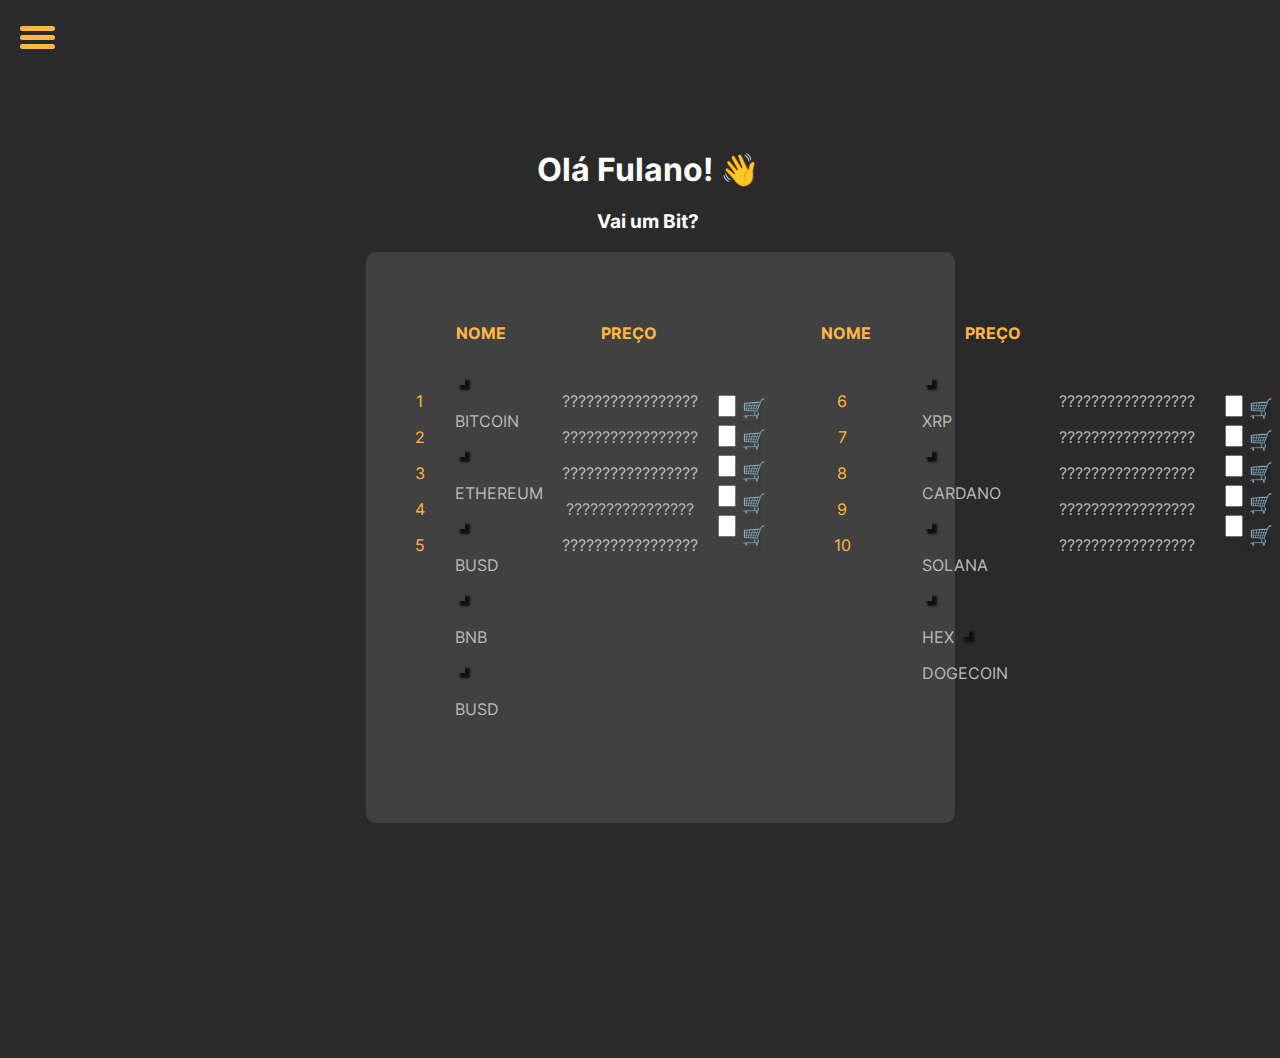
==== inicial/index.html @ 4ba0b489 "oka lindão" ====
<!DOCTYPE html>
<html lang="en">

<head>
    <meta charset="UTF-8">
    <meta http-equiv="X-UA-Compatible" content="IE=edge">
    <meta name="viewport" content="width=device-width, initial-scale=1.0">
    <title>Document</title>
    <link rel="stylesheet" href="style.css">
</head>

<body>
    <div id="menu-bar">
        <div id="menu" onclick="onClickMenu()">
            <div id="bar1" class="bar"></div>
            <div id="bar2" class="bar"></div>
            <div id="bar3" class="bar"></div>

        </div>
        <ul class="nav" id="nav">
            <li><a href="#">Início</a></li>
            <li><a href="#">Minha Carteira</a></li>
            <li><a href="#">Meu Perfil</a></li>
        </ul>

    </div>
    <div id="container" class="container">
        <h1 id="title" class="title"  class="img">Olá Fulano! 👋</h1>
        </h1>
        <h3 id="subtitle" class="subtitle">Vai um Bit?</h3>
        <div id="box" class="box">
            <div id="title-coins" class="title-coins">
                <div id="text1" class="text1">
                    <p> <strong>NOME</strong> </p>
                </div>
                <div id="text2" class="text2">
                    <p> <strong>PREÇO</strong> </p>
                </div>
                <div class="title-coins2">
                    <div id="txt1" class="txt1">
                        <p> <strong>NOME</strong> </p>
                    </div>
                    <div id="txt2" class="txt2">
                        <p> <strong>PREÇO</strong> </p>
                    </div>
                </div>
            </div>
            <div id="info" class="infos">
                <div id="indice" class="indice espacamentoTabela">
                    <p>1</p>
                    <p>2</p>
                    <p>3</p>
                    <p>4</p>
                    <p>5</p>
                </div>
                <div id="coin-name" class="coin-name espacamentoTabela">
                    <img src="" alt="" id="img1" class="svg-icon"> <p>BITCOIN</p>
                    <img src="" alt="" id="img2"class="svg-icon"> <p>ETHEREUM</p>
                    <img src="" alt="" id="img3"class="svg-icon"> <p>BUSD</p>
                    <img src="" alt="" id="img4"class="svg-icon"> <p>BNB</p>
                    <img src="" alt="" id="img5"class="svg-icon"> <p>BUSD</p>
                </div>
                <div id="precos" class="precos espacamentoTabela">
                    <p id="homePage_bitcoin_price">?????????????????</p>
                    <p id="homePage_ethereum_price">?????????????????</p>
                    <p id="homePage_tether_price">?????????????????</p>
                    <p id="homePage_usdcoin_price">????????????????</p>
                    <p id="homePage_bnb_price">?????????????????</p>
                </div>


                <div  class="espacamentoTabela6">
                    <input type="text" class="input-modal" id="modal-quantity-bit">
                    <input type="text" class="input-modal" id="modal-quantity-">
                    <input type="text"  class="input-modal" id="modal-quantity-">
                    <input type="text"  class="input-modal" id="modal-quantity-">
                    <input type="text"  class="input-modal" id="modal-quantity-">
                </div>


                <div  class="espacamentoTabela5">
                    <a href=""><button class="modal-button-quantity"">🛒</button></a>
                    <a href=""><button class="modal-button-quantity"">🛒</button></a>
                    <a href=""><button class="modal-button-quantity"">🛒</button></a>
                    <a href=""><button class="modal-button-quantity"">🛒</button></a>
                    <a href=""><button class="modal-button-quantity"">🛒</button></a>
                </div>

                


                <div class="text1">
                    <div id="indice2" class="indice2 espacamentoTabela3">
                        <p>6</p>
                        <p>7</p>
                        <p>8</p>
                        <p>9</p>
                        <p>10</p>
                    </div>
                    <div id="coin-name2" class="coin-name2 espacamentoTabela2">
                        <img src="" alt="" id="img6"class="svg-icon"></p>  <p>XRP</p>
                        <img src="" alt="" id="img7"class="svg-icon"></p>  <p>CARDANO</p>
                        <img src="" alt="" id="img8"class="svg-icon"></p> <p>SOLANA</p>
                        <img src="" alt="" id="img9"class="svg-icon"></p> <p>HEX 
                        <img src="" alt="" id="img10"class="svg-icon"></p> <p>DOGECOIN </p>
                    </div>
                    <div id="precos" class="precos2 espacamentoTabela2">
                        <p id="moeda6">?????????????????</p>
                        <p id="moeda7">?????????????????</p>
                        <p id="moeda8">?????????????????</p>
                        <p id="moeda9">?????????????????</p>
                        <p id="moeda10">?????????????????</p>
                    </div>


                    <div  class="espacamentoTabela6">
                        <input type="text" class="input-modal" id="modal-quantity-bit">
                        <input type="text" class="input-modal" id="modal-quantity-">
                        <input type="text"  class="input-modal" id="modal-quantity-">
                        <input type="text"  class="input-modal" id="modal-quantity-">
                        <input type="text"  class="input-modal" id="modal-quantity-">
                    </div>

                    <div  class="espacamentoTabela4">
                        <a href=""><button class="modal-button-quantity" ">🛒</button></a>
                        <a href=""><button class="modal-button-quantity" ">🛒</button></a>
                        <a href=""><button class="modal-button-quantity" ">🛒</button></a>
                        <a href=""><button class="modal-button-quantity" ">🛒</button></a>
                        <a href=""><button class="modal-button-quantity" ">🛒</button></a>
                    </div>
                    
                </div>
            </div>
        </div>
    </div>



<script src="../scripts/menu.js"></script>
    <script type="module">
        import { coinsInformation } from './bits.js'
        window.onload = ()=>{
            coinsInformation().then(response => response.json()).then(response => slapora(response))
        }
    function slapora (arr){
        document.querySelector('#homePage_bitcoin_price').innerHTML = arr[0].price
        document.querySelector('#homePage_ethereum_price').innerHTML = arr[1].price
        document.querySelector('#homePage_tether_price').innerHTML = arr[2].price
        document.querySelector('#homePage_usdcoin_price').innerHTML = arr[3].price
        document.querySelector('#homePage_bnb_price').innerHTML = arr[4].price
        document.querySelector('#moeda6').innerHTML = arr[6].price
        document.querySelector('#moeda7').innerHTML = arr[7].price
        document.querySelector('#moeda8').innerHTML = arr[8].price
        document.querySelector('#moeda9').innerHTML = arr[9].price
        document.querySelector('#moeda10').innerHTML = arr[10].price
        document.querySelector('img1').setAttribute(src, arr[0].iconUrl)
        document.querySelector('img2').setAttribute(src, arr[1].iconUrl)
        document.querySelector('img3').setAttribute(src, arr[2].iconUrl)
        document.querySelector('img4').setAttribute(src, arr[3].iconUrl)
        document.querySelector('img5').setAttribute(src, arr[4].iconUrl)
        document.querySelector('img6').setAttribute(src, arr[6].iconUrl)
        document.querySelector('img7').setAttribute(src, arr[7].iconUrl)
        document.querySelector('img8').setAttribute(src, arr[8].iconUrl)
        document.querySelector('img9').setAttribute(src, arr[9].iconUrl)
        document.querySelector('img10').setAttribute(src, arr[10].iconUrl)
    }
    </script>
</body>
</html>
---- inicial/style.css ----
@font-face {
    font-family: "inter";
    src: url(../../fonts/Inter-VariableFont_slnt\,wght.ttf);
} 

body{
    background-color: #2B2A2A;
    font-family: "Inter";
    }

*{
    font-family: 'Inter', sans-serif;
    
}
#menu{
    width: 35px;
    height: 30px;
    margin: 30px 0 20px 20px;
    cursor: pointer;        
}
.bar{
    height: 5px;
    width: 100%;
    background-color:  #FFB742;
    display: block;
    border-radius: 5px;
    transition: 0.3s ease;
}
#bar1{
    transform: translateY(-4px);
}
#bar3{
    transform: translateY(4px);
}
.nav li a
{
    color: #fff;
    text-decoration: none;
}
.nav li a:hover
{
    font-weight: bold;
}
.nav li
{
    list-style: none;
    padding: 16px 0;
}
.nav
{
    padding: 0;
    margin: 0 20px;
    transition: 0.3s ease;
    display: none;
}
.menu-bg, #menu-bar{
    top:0;
    left: 0;
    position: absolute;
}
.menu-bg{
    z-index: 10;
    width: 0;
    height: 0;
    margin: 30px 0 20px 20px;
    background: radial-gradient(circle,#FFB742, #FFB742);
    border-radius: 50%;
    transition: 0.3s ease;
}
#menu-bar{
    z-index:2;

}
.change-bg
{
    width: 550px;
    height: 540px;
    transform: translate(-60%,-30%);
}
.change .bar{
    background-color: white;
}
.change #bar1{
    transform: translateY(4px) rotateZ(-45deg);
}

.change #bar3{
    transform: translateY(-6px) rotate(45deg);
}
.change #bar2{
    opacity: 0;
}
.change{
    display: block;
}
    .container{
    width: 100vw;
    height: 100vh;
    }
    .box{
    position: relative;
    width: 40vw;
    background-color: rgb(65, 65, 65);
    border-radius: 10px;
    padding: 3%;
        left: 28vw;
    text-align: center;
    }

.espacamentoTabela{
    margin: 0 20px 50px 10px;
}
.espacamentoTabela2{
    margin: 0 30px 50px 1px;
}
.espacamentoTabela3{
    margin: 0 30px 20px 40px;
}

.espacamentoTabela4{
    margin:5% auto 12% auto
}


.espacamentoTabela5{
 margin-top: 20px;
}

.espacamentoTabela6{
    margin-top:20px;
}
.title{
    color: #fff;
    text-align: center;
    margin-top: 150px;
}

.subtitle{
    color: #fff;
    text-align: center;
}
.text1{
    display: flex;
    margin: 0 35px;
}
.text2{
    display: flex;
    margin: 0 60px;
}
.title-coins{
    margin: 16px;
    color: #FFB742; 
    display: flex;
}
.title-coins2{
    margin: 16px;
    color: #FFB742; 
    display: flex;
    margin: 0 10px;
}
.txt1{
    display: flex;
    margin: 0 94px ;
}
.txt2{
    display: flex;
    margin: 0 0px;
}
.moedas{
    color: #FFB742;  
}
.infos{
    display: flex;
    width: 0vw;
}
.indice{
    color: #FFB742;
}

.indice2{
    color: #FFB742;
}
.precos{
    color: rgb(185, 185, 185);
}
.coin-name{
    color: rgb(185, 185, 185);
    text-align: left;
    width: 6vw;
}
.coin-name2{
    color: rgb(185, 185, 185);
    text-align: left;
    width: 7vw;
    margin-left: 10%;
}
.precos2{
    color: rgb(185, 185, 185);
    margin-left: 5%;
}
.img{
    height: 4vh;
}

.modal-button-quantity{
    width: 1.8vw;
    margin-bottom: 25%;
    background-color: rgba(255, 255, 255, 0);
    border-style: none;
    font-size: larger;
    cursor: pointer;
    box-shadow: 2px 2px 3px #0000001c;
    color: #2B2A2A;
   
    
}

.modal-button-quantity:hover{
    background-color: #FFB742;
    transition: calc(.1s);
}

.button-test{
    width: 5vw;
    height: 20vh;
    background-color: #FFB742;
    border-style: none;
    cursor: pointer;
    box-shadow: 2px 2px 5px;
    
}


.input-modal{
    width: 0.8vw;
    margin-bottom: 45%;

}

.svg-icon{
    width: 10px;
    height: 10px;
    box-shadow: 5px 5px 2px #0f0f0f;
}
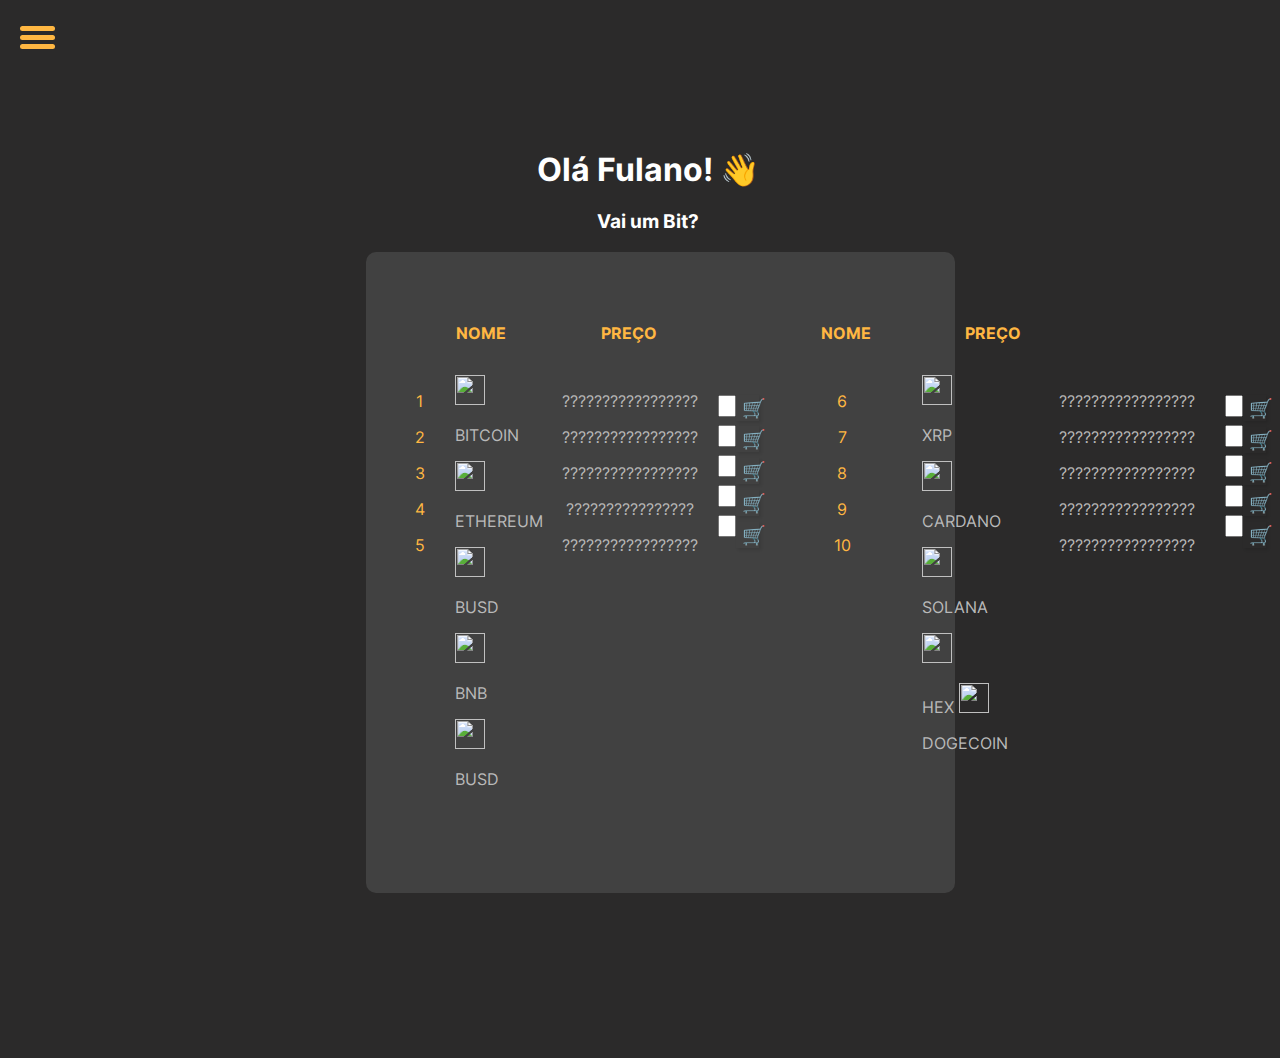
==== commit 2fa75845: "adicionando" ====
--- a/inicial/index.html
+++ b/inicial/index.html
@@ -153,16 +153,16 @@
         document.querySelector('#moeda8').innerHTML = arr[8].price
         document.querySelector('#moeda9').innerHTML = arr[9].price
         document.querySelector('#moeda10').innerHTML = arr[10].price
-        document.querySelector('img1').setAttribute(src, arr[0].iconUrl)
-        document.querySelector('img2').setAttribute(src, arr[1].iconUrl)
-        document.querySelector('img3').setAttribute(src, arr[2].iconUrl)
-        document.querySelector('img4').setAttribute(src, arr[3].iconUrl)
-        document.querySelector('img5').setAttribute(src, arr[4].iconUrl)
-        document.querySelector('img6').setAttribute(src, arr[6].iconUrl)
-        document.querySelector('img7').setAttribute(src, arr[7].iconUrl)
-        document.querySelector('img8').setAttribute(src, arr[8].iconUrl)
-        document.querySelector('img9').setAttribute(src, arr[9].iconUrl)
-        document.querySelector('img10').setAttribute(src, arr[10].iconUrl)
+        document.querySelector('#img1').setAttribute('src', arr[0].iconUrl)
+        document.querySelector('#img2').setAttribute('src', arr[1].iconUrl)
+        document.querySelector('#img3').setAttribute('src', arr[2].iconUrl)
+        document.querySelector('#img4').setAttribute('src', arr[3].iconUrl)
+        document.querySelector('#img5').setAttribute('src', arr[4].iconUrl)
+        document.querySelector('#img6').setAttribute('src', arr[6].iconUrl)
+        document.querySelector('#img7').setAttribute('src', arr[7].iconUrl)
+        document.querySelector('#img8').setAttribute('src', arr[8].iconUrl)
+        document.querySelector('#img9').setAttribute('src', arr[9].iconUrl)
+        document.querySelector('#img10').setAttribute('src', arr[10].iconUrl)
     }
     </script>
 </body>
--- a/inicial/style.css
+++ b/inicial/style.css
@@ -238,7 +238,7 @@
 }
 
 .svg-icon{
-    width: 10px;
-    height: 10px;
-    box-shadow: 5px 5px 2px #0f0f0f;
+    width: 30px;
+    height: 30px;
+
 }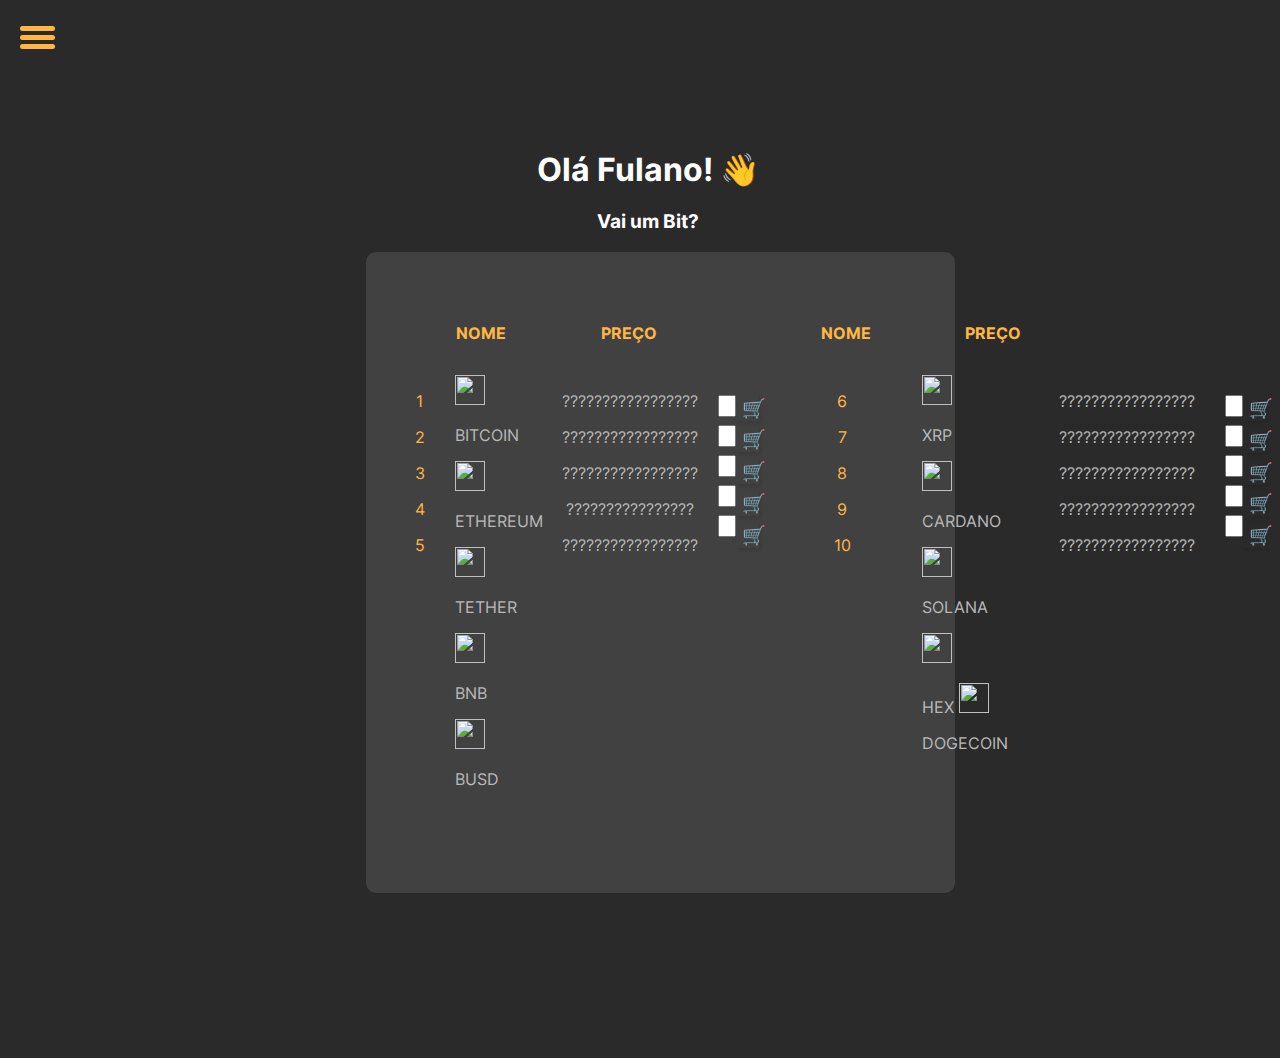
==== commit 95eb9b8b: "essecommitémtbom" ====
--- a/inicial/index.html
+++ b/inicial/index.html
@@ -56,7 +56,7 @@
                 <div id="coin-name" class="coin-name espacamentoTabela">
                     <img src="" alt="" id="img1" class="svg-icon"> <p>BITCOIN</p>
                     <img src="" alt="" id="img2"class="svg-icon"> <p>ETHEREUM</p>
-                    <img src="" alt="" id="img3"class="svg-icon"> <p>BUSD</p>
+                    <img src="" alt="" id="img3"class="svg-icon"> <p>TETHER</p>
                     <img src="" alt="" id="img4"class="svg-icon"> <p>BNB</p>
                     <img src="" alt="" id="img5"class="svg-icon"> <p>BUSD</p>
                 </div>
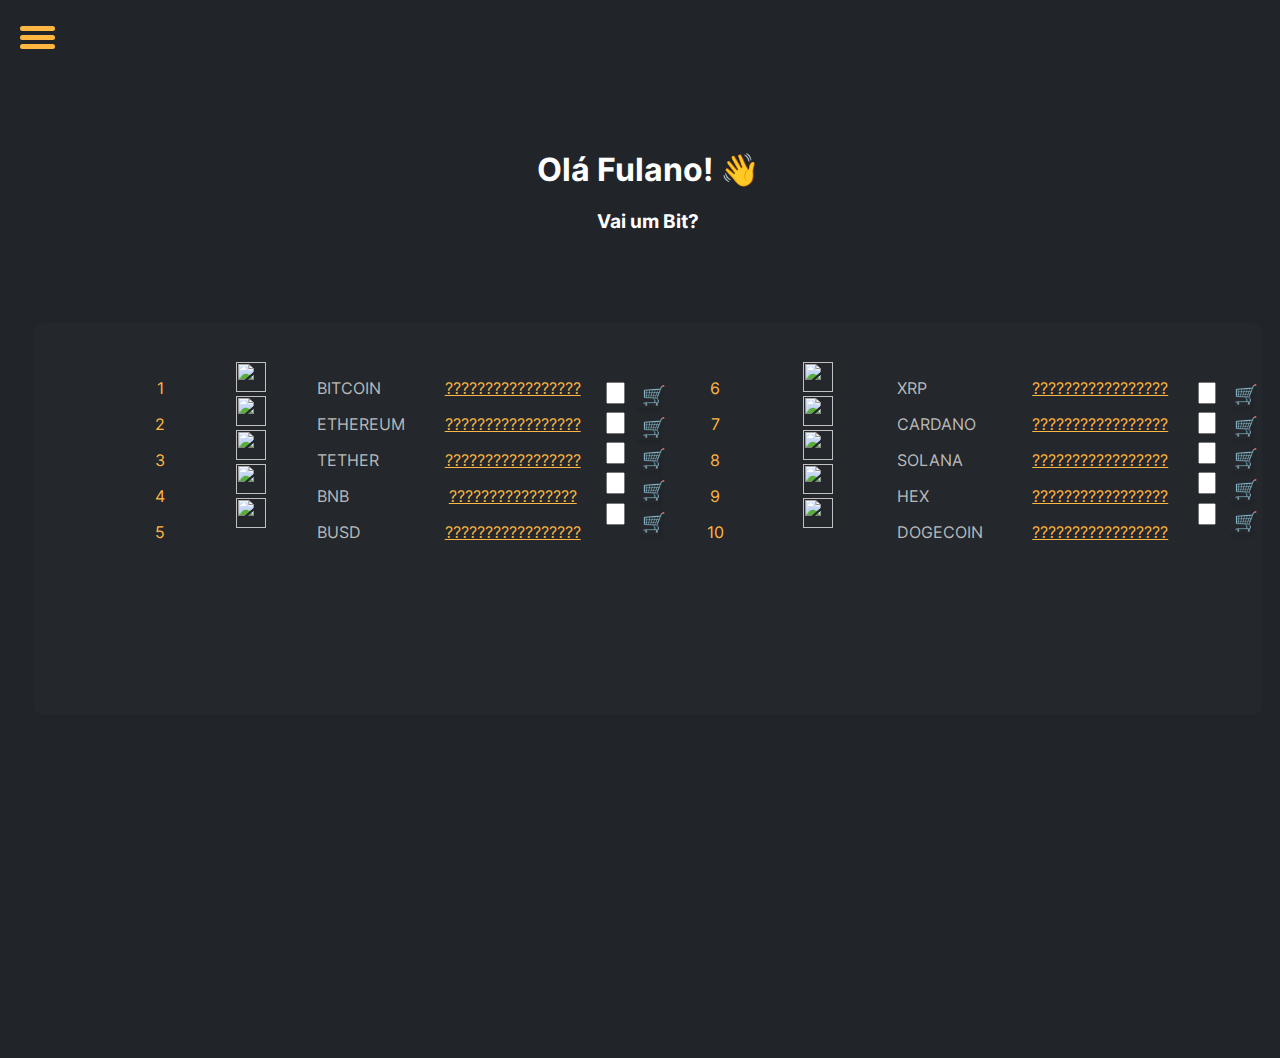
==== commit 2b339900: "ajeitando o css" ====
--- a/inicial/index.html
+++ b/inicial/index.html
@@ -29,110 +29,105 @@
         </h1>
         <h3 id="subtitle" class="subtitle">Vai um Bit?</h3>
         <div id="box" class="box">
-            <div id="title-coins" class="title-coins">
-                <div id="text1" class="text1">
-                    <p> <strong>NOME</strong> </p>
+
+
+
+                    <div id="info" class="infos">
+                        <div id="indice" class="indice espacamentoTabela">
+                            <p>1</p>
+                            <p>2</p>
+                            <p>3</p>
+                            <p>4</p>
+                            <p>5</p>
+                        </div>
+                        <div id="info" class="infos">
+                            <div id="indice" class="indice espacamentoTabela">
+                                <img src="" alt="" id="img1" class="svg-icon">
+                                <img src="" alt="" id="img2"class="svg-icon">
+                                <img src="" alt="" id="img3"class="svg-icon">
+                                <img src="" alt="" id="img4"class="svg-icon">
+                                <img src="" alt="" id="img5"class="svg-icon">
+                            </div>
+                        <div id="coin-name" class="coin-name espacamentoTabela">
+                            <p>BITCOIN</p>
+                            <p>ETHEREUM</p>
+                            <p>TETHER</p>
+                            <p>BNB</p>
+                            <p>BUSD</p>
+                        </div>
+                        <div id="precos" class="precos espacamentoTabela">
+                            <p id="homePage_bitcoin_price">?????????????????</p>
+                            <p id="homePage_ethereum_price">?????????????????</p>
+                            <p id="homePage_tether_price">?????????????????</p>
+                            <p id="homePage_usdcoin_price">????????????????</p>
+                            <p id="homePage_bnb_price">?????????????????</p>
+                        </div>
+                        <div  class="espacamentoTabela6">
+                            <input type="text" class="input-modal" id="modal-quantity-bit">
+                            <input type="text" class="input-modal" id="modal-quantity-">
+                            <input type="text"  class="input-modal" id="modal-quantity-">
+                            <input type="text"  class="input-modal" id="modal-quantity-">
+                            <input type="text"  class="input-modal" id="modal-quantity-">
+                        </div>
+                        <div  class="espacamentoTabela5">
+                            <a href=""><button class="modal-button-quantity"">🛒</button></a>
+                            <a href=""><button class="modal-button-quantity"">🛒</button></a>
+                            <a href=""><button class="modal-button-quantity"">🛒</button></a>
+                            <a href=""><button class="modal-button-quantity"">🛒</button></a>
+                            <a href=""><button class="modal-button-quantity"">🛒</button></a>
+                        </div>
+                    
                 </div>
-                <div id="text2" class="text2">
-                    <p> <strong>PREÇO</strong> </p>
-                </div>
-                <div class="title-coins2">
-                    <div id="txt1" class="txt1">
-                        <p> <strong>NOME</strong> </p>
-                    </div>
-                    <div id="txt2" class="txt2">
-                        <p> <strong>PREÇO</strong> </p>
+                    <div class="text1">
+                        <div id="indice2" class="indice2 espacamentoTabela3">
+                            <p>6</p>
+                            <p>7</p>
+                            <p>8</p>
+                            <p>9</p>
+                            <p>10</p>
+                        </div>
+                        <div id="info" class="infos">
+                            <div id="indice" class="indice espacamentoTabela">
+                                <img src="" alt="" id="img6" class="svg-icon">
+                                <img src="" alt="" id="img7"class="svg-icon">
+                                <img src="" alt="" id="img8"class="svg-icon">
+                                <img src="" alt="" id="img9"class="svg-icon">
+                                <img src="" alt="" id="img10"class="svg-icon">
+                            </div>
+                        <div id="coin-name2" class="coin-name2 espacamentoTabela2">
+                             <p>XRP</p>
+                             <p>CARDANO</p>
+                            <p>SOLANA</p>
+                            <p>HEX
+                             <p>DOGECOIN </p>
+                        </div>
+                        <div id="precos" class="precos2 espacamentoTabela2">
+                            <p id="moeda6">?????????????????</p>
+                            <p id="moeda7">?????????????????</p>
+                            <p id="moeda8">?????????????????</p>
+                            <p id="moeda9">?????????????????</p>
+                            <p id="moeda10">?????????????????</p>
+                        </div>
+                        <div  class="espacamentoTabela6">
+                            <input type="text" class="input-modal" id="modal-quantity-bit">
+                            <input type="text" class="input-modal" id="modal-quantity-">
+                            <input type="text"  class="input-modal" id="modal-quantity-">
+                            <input type="text"  class="input-modal" id="modal-quantity-">
+                            <input type="text"  class="input-modal" id="modal-quantity-">
+                        </div>
+                        <div  class="espacamentoTabela4">
+                            <a href=""><button class="modal-button-quantity" ">🛒</button></a>
+                            <a href=""><button class="modal-button-quantity" ">🛒</button></a>
+                            <a href=""><button class="modal-button-quantity" ">🛒</button></a>
+                            <a href=""><button class="modal-button-quantity" ">🛒</button></a>
+                            <a href=""><button class="modal-button-quantity" ">🛒</button></a>
+                        </div>
+                
                     </div>
                 </div>
-            </div>
-            <div id="info" class="infos">
-                <div id="indice" class="indice espacamentoTabela">
-                    <p>1</p>
-                    <p>2</p>
-                    <p>3</p>
-                    <p>4</p>
-                    <p>5</p>
-                </div>
-                <div id="coin-name" class="coin-name espacamentoTabela">
-                    <img src="" alt="" id="img1" class="svg-icon"> <p>BITCOIN</p>
-                    <img src="" alt="" id="img2"class="svg-icon"> <p>ETHEREUM</p>
-                    <img src="" alt="" id="img3"class="svg-icon"> <p>TETHER</p>
-                    <img src="" alt="" id="img4"class="svg-icon"> <p>BNB</p>
-                    <img src="" alt="" id="img5"class="svg-icon"> <p>BUSD</p>
-                </div>
-                <div id="precos" class="precos espacamentoTabela">
-                    <p id="homePage_bitcoin_price">?????????????????</p>
-                    <p id="homePage_ethereum_price">?????????????????</p>
-                    <p id="homePage_tether_price">?????????????????</p>
-                    <p id="homePage_usdcoin_price">????????????????</p>
-                    <p id="homePage_bnb_price">?????????????????</p>
-                </div>
-
-
-                <div  class="espacamentoTabela6">
-                    <input type="text" class="input-modal" id="modal-quantity-bit">
-                    <input type="text" class="input-modal" id="modal-quantity-">
-                    <input type="text"  class="input-modal" id="modal-quantity-">
-                    <input type="text"  class="input-modal" id="modal-quantity-">
-                    <input type="text"  class="input-modal" id="modal-quantity-">
-                </div>
-
-
-                <div  class="espacamentoTabela5">
-                    <a href=""><button class="modal-button-quantity"">🛒</button></a>
-                    <a href=""><button class="modal-button-quantity"">🛒</button></a>
-                    <a href=""><button class="modal-button-quantity"">🛒</button></a>
-                    <a href=""><button class="modal-button-quantity"">🛒</button></a>
-                    <a href=""><button class="modal-button-quantity"">🛒</button></a>
-                </div>
-
-                
-
-
-                <div class="text1">
-                    <div id="indice2" class="indice2 espacamentoTabela3">
-                        <p>6</p>
-                        <p>7</p>
-                        <p>8</p>
-                        <p>9</p>
-                        <p>10</p>
+                        </div>
                     </div>
-                    <div id="coin-name2" class="coin-name2 espacamentoTabela2">
-                        <img src="" alt="" id="img6"class="svg-icon"></p>  <p>XRP</p>
-                        <img src="" alt="" id="img7"class="svg-icon"></p>  <p>CARDANO</p>
-                        <img src="" alt="" id="img8"class="svg-icon"></p> <p>SOLANA</p>
-                        <img src="" alt="" id="img9"class="svg-icon"></p> <p>HEX 
-                        <img src="" alt="" id="img10"class="svg-icon"></p> <p>DOGECOIN </p>
-                    </div>
-                    <div id="precos" class="precos2 espacamentoTabela2">
-                        <p id="moeda6">?????????????????</p>
-                        <p id="moeda7">?????????????????</p>
-                        <p id="moeda8">?????????????????</p>
-                        <p id="moeda9">?????????????????</p>
-                        <p id="moeda10">?????????????????</p>
-                    </div>
-
-
-                    <div  class="espacamentoTabela6">
-                        <input type="text" class="input-modal" id="modal-quantity-bit">
-                        <input type="text" class="input-modal" id="modal-quantity-">
-                        <input type="text"  class="input-modal" id="modal-quantity-">
-                        <input type="text"  class="input-modal" id="modal-quantity-">
-                        <input type="text"  class="input-modal" id="modal-quantity-">
-                    </div>
-
-                    <div  class="espacamentoTabela4">
-                        <a href=""><button class="modal-button-quantity" ">🛒</button></a>
-                        <a href=""><button class="modal-button-quantity" ">🛒</button></a>
-                        <a href=""><button class="modal-button-quantity" ">🛒</button></a>
-                        <a href=""><button class="modal-button-quantity" ">🛒</button></a>
-                        <a href=""><button class="modal-button-quantity" ">🛒</button></a>
-                    </div>
-                    
-                </div>
-            </div>
-        </div>
-    </div>
+        
 
 
 
--- a/inicial/style.css
+++ b/inicial/style.css
@@ -4,7 +4,7 @@
 } 
 
 body{
-    background-color: #2B2A2A;
+    background-color: #212529;
     font-family: "Inter";
     }
 
@@ -12,6 +12,12 @@
     font-family: 'Inter', sans-serif;
     
 }
+
+img{
+    display: inline;
+}
+
+
 #menu{
     width: 35px;
     height: 30px;
@@ -93,22 +99,25 @@
 .change{
     display: block;
 }
+
+
     .container{
     width: 100vw;
     height: 100vh;
     }
     .box{
     position: relative;
-    width: 40vw;
-    background-color: rgb(65, 65, 65);
+    width: 90vw;
+    height: 35vh;
+    background-color: rgba(65, 65, 65, 0.11);
     border-radius: 10px;
     padding: 3%;
-        left: 28vw;
+    margin: 10vh auto auto auto;
     text-align: center;
     }
 
 .espacamentoTabela{
-    margin: 0 20px 50px 10px;
+    margin: 0 2vw 2vh 2vw;
 }
 .espacamentoTabela2{
     margin: 0 30px 50px 1px;
@@ -141,23 +150,13 @@
 }
 .text1{
     display: flex;
-    margin: 0 35px;
+    margin: 0 19%; 
 }
 .text2{
     display: flex;
-    margin: 0 60px;
-}
-.title-coins{
-    margin: 16px;
-    color: #FFB742; 
-    display: flex;
-}
-.title-coins2{
-    margin: 16px;
-    color: #FFB742; 
-    display: flex;
-    margin: 0 10px;
-}
+    margin: 0 0%;
+}
+
 .txt1{
     display: flex;
     margin: 0 94px ;
@@ -171,17 +170,22 @@
 }
 .infos{
     display: flex;
-    width: 0vw;
+    width: 30vw;
+    margin-left: 5%;
+
 }
 .indice{
     color: #FFB742;
+ 
 }
 
 .indice2{
     color: #FFB742;
+   
 }
 .precos{
-    color: rgb(185, 185, 185);
+    color: #FFB742;
+    text-decoration: underline;
 }
 .coin-name{
     color: rgb(185, 185, 185);
@@ -195,8 +199,9 @@
     margin-left: 10%;
 }
 .precos2{
-    color: rgb(185, 185, 185);
+    color:#FFB742;
     margin-left: 5%;
+    text-decoration: underline;
 }
 .img{
     height: 4vh;
@@ -211,6 +216,7 @@
     cursor: pointer;
     box-shadow: 2px 2px 3px #0000001c;
     color: #2B2A2A;
+    margin-left: 50%;
    
     
 }
@@ -240,5 +246,5 @@
 .svg-icon{
     width: 30px;
     height: 30px;
-
+    
 }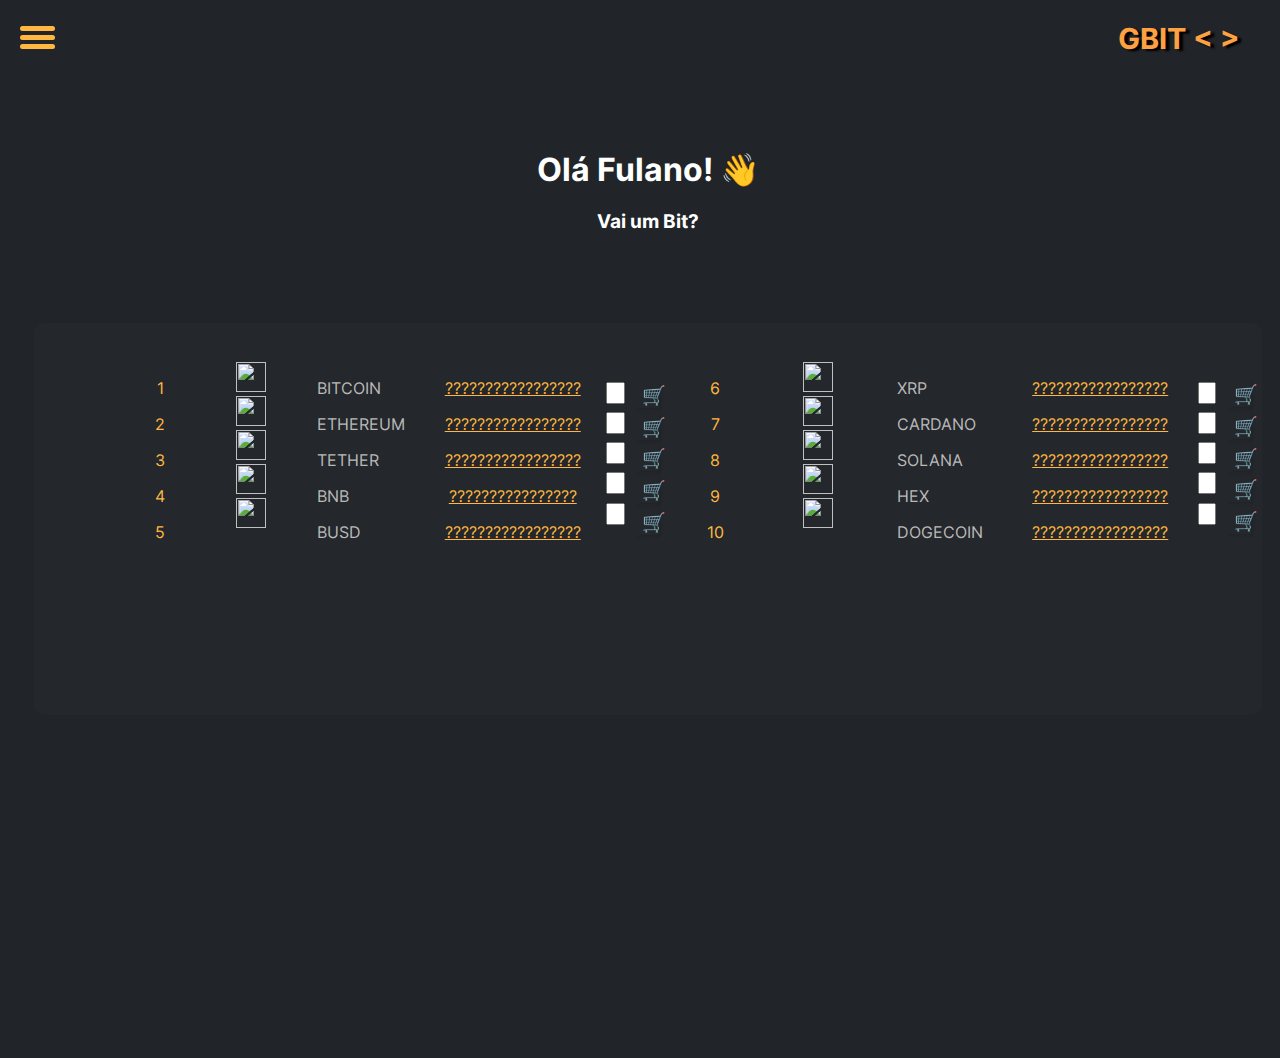
==== commit c606207b: "arrumando a navegabilidade do site" ====
--- a/inicial/index.html
+++ b/inicial/index.html
@@ -10,28 +10,27 @@
 </head>
 
 <body>
-    <div id="menu-bar">
-        <div id="menu" onclick="onClickMenu()">
+
+    <div id="menu-bar" onclick="onClickMenu()">
+        <div id="menu" >
             <div id="bar1" class="bar"></div>
             <div id="bar2" class="bar"></div>
             <div id="bar3" class="bar"></div>
 
         </div>
         <ul class="nav" id="nav">
-            <li><a href="#">Início</a></li>
-            <li><a href="#">Minha Carteira</a></li>
-            <li><a href="#">Meu Perfil</a></li>
+            <li><a href="http://127.0.0.1:5500/inicial/index.html">Início</a></li>
+            <li><a href="http://127.0.0.1:5500/myWallet/wallet.html">Minha Carteira</a></li>
+            <li><a href="http://127.0.0.1:5500/profile/myPerfil.html">Meu Perfil</a></li>
         </ul>
+    </div>
 
-    </div>
+    <div id="h2-name-div"><h2 id="h2-name-gbit">GBIT <  ></h2></div>
     <div id="container" class="container">
         <h1 id="title" class="title"  class="img">Olá Fulano! 👋</h1>
         </h1>
         <h3 id="subtitle" class="subtitle">Vai um Bit?</h3>
         <div id="box" class="box">
-
-
-
                     <div id="info" class="infos">
                         <div id="indice" class="indice espacamentoTabela">
                             <p>1</p>
@@ -48,6 +47,8 @@
                                 <img src="" alt="" id="img4"class="svg-icon">
                                 <img src="" alt="" id="img5"class="svg-icon">
                             </div>
+                            
+                            
                         <div id="coin-name" class="coin-name espacamentoTabela">
                             <p>BITCOIN</p>
                             <p>ETHEREUM</p>
--- a/inicial/style.css
+++ b/inicial/style.css
@@ -2,28 +2,27 @@
     font-family: "inter";
     src: url(../../fonts/Inter-VariableFont_slnt\,wght.ttf);
 } 
+*{
+    font-family: 'Inter', sans-serif;
+    
+}
 
 body{
     background-color: #212529;
-    font-family: "Inter";
     }
 
-*{
-    font-family: 'Inter', sans-serif;
-    
-}
-
-img{
-    display: inline;
-}
-
+#menu-bar{
+    z-index:2;
+
+}
 
 #menu{
     width: 35px;
     height: 30px;
     margin: 30px 0 20px 20px;
-    cursor: pointer;        
-}
+    cursor: pointer;
+}
+
 .bar{
     height: 5px;
     width: 100%;
@@ -38,6 +37,7 @@
 #bar3{
     transform: translateY(4px);
 }
+
 .nav li a
 {
     color: #fff;
@@ -247,4 +247,16 @@
     width: 30px;
     height: 30px;
     
+}
+
+#h2-name-div{
+    float: right;
+    margin-top: -17vh;
+    margin-right: 2.5vw;
+}
+
+#h2-name-gbit{
+    color: #ffa142;
+    font-size: 1.8rem;
+    text-shadow: 4px 2px 2px #000000;
 }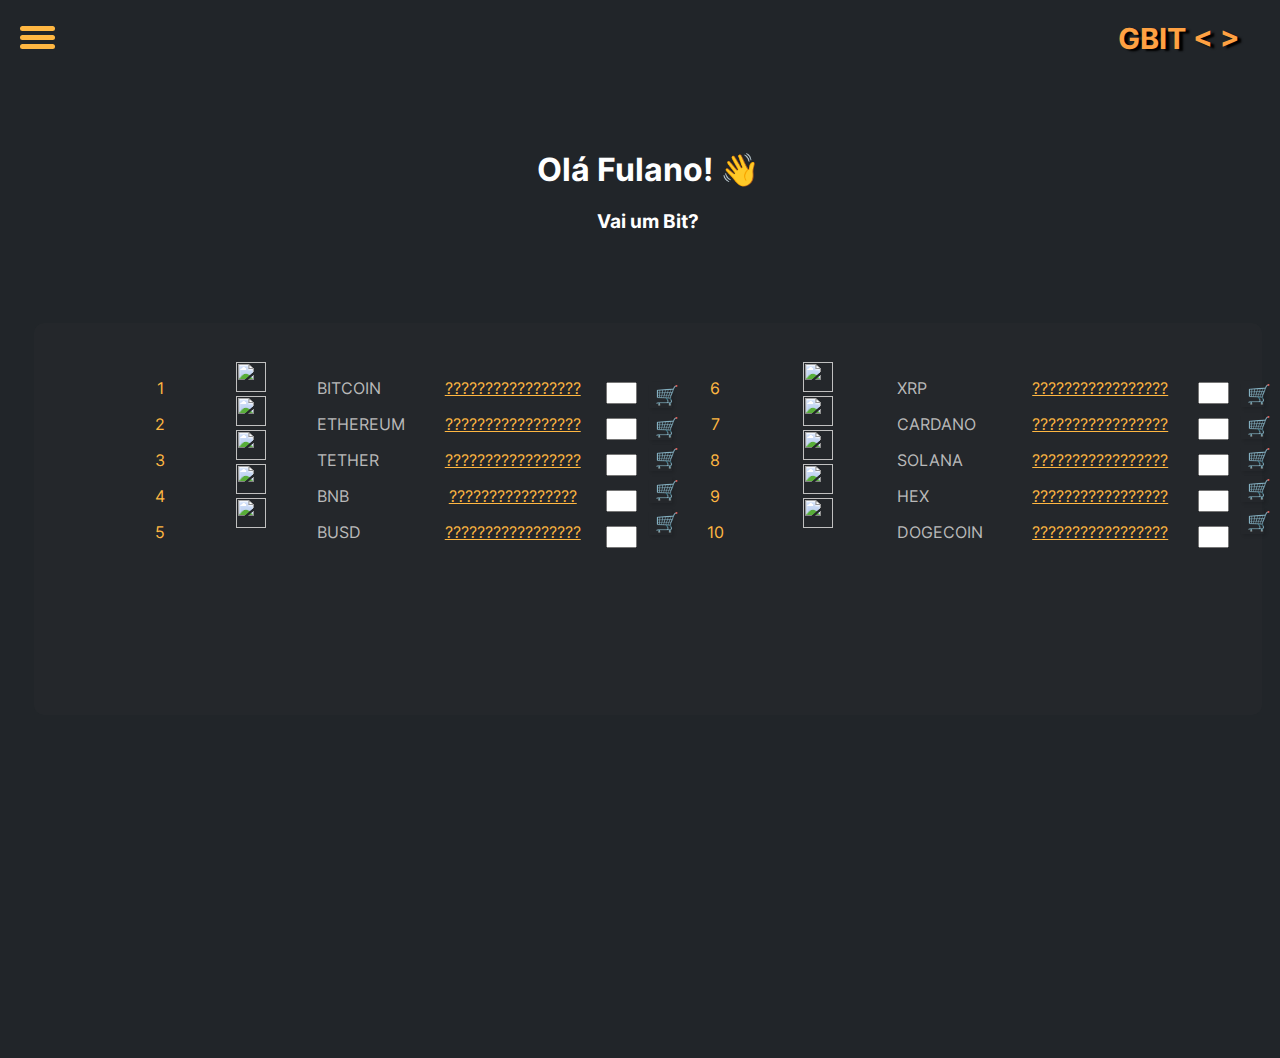
==== commit 14c197e7: "slk man mt trabai" ====
--- a/inicial/index.html
+++ b/inicial/index.html
@@ -7,6 +7,29 @@
     <meta name="viewport" content="width=device-width, initial-scale=1.0">
     <title>Document</title>
     <link rel="stylesheet" href="style.css">
+    <script>
+        function compraBit(id){
+            alert('rafa linda')
+            let valor = document.querySelector('#modal-quantity-'+id).value
+            let coinName = document.querySelector('#coinName-'+id).value
+            let coinPrice = document.querySelector('#homePage_coin_price-'+id).value
+            console.log(document.querySelector('#homePage_coin_price-'+id).value);
+            let body = {
+                        username:user,
+                        coin:coinName,
+                        amount:valor
+                    }
+            if(valor == '<empty string>'){
+                alert('quantidade inválida')
+            }else{
+            console.log(body);
+                fetch(url,{
+                    method:'POST',
+                    body:body
+                })
+            }
+        }
+    </script>
 </head>
 
 <body>
@@ -50,32 +73,32 @@
                             
                             
                         <div id="coin-name" class="coin-name espacamentoTabela">
-                            <p>BITCOIN</p>
-                            <p>ETHEREUM</p>
-                            <p>TETHER</p>
-                            <p>BNB</p>
-                            <p>BUSD</p>
+                            <p id="coinName-1">BITCOIN</p>
+                            <p id="coinName-2">ETHEREUM</p>
+                            <p id="coinName-3">TETHER</p>
+                            <p id="coinName-4">BNB</p>
+                            <p id="coinName-5">BUSD</p>
                         </div>
                         <div id="precos" class="precos espacamentoTabela">
-                            <p id="homePage_bitcoin_price">?????????????????</p>
-                            <p id="homePage_ethereum_price">?????????????????</p>
-                            <p id="homePage_tether_price">?????????????????</p>
-                            <p id="homePage_usdcoin_price">????????????????</p>
-                            <p id="homePage_bnb_price">?????????????????</p>
+                            <p id="homePage_coin_price-1">?????????????????</p>
+                            <p id="homePage_coin_price-2">?????????????????</p>
+                            <p id="homePage_coin_price-3">?????????????????</p>
+                            <p id="homePage_coin_price-4">????????????????</p>
+                            <p id="homePage_coin_price-5">?????????????????</p>
                         </div>
                         <div  class="espacamentoTabela6">
-                            <input type="text" class="input-modal" id="modal-quantity-bit">
-                            <input type="text" class="input-modal" id="modal-quantity-">
-                            <input type="text"  class="input-modal" id="modal-quantity-">
-                            <input type="text"  class="input-modal" id="modal-quantity-">
-                            <input type="text"  class="input-modal" id="modal-quantity-">
+                            <input type="number" class="input-modal" id="modal-quantity-1">
+                            <input type="number" class="input-modal" id="modal-quantity-2">
+                            <input type="number"  class="input-modal" id="modal-quantity-3">
+                            <input type="number"  class="input-modal" id="modal-quantity-4">
+                            <input type="number"  class="input-modal" id="modal-quantity-5">
                         </div>
                         <div  class="espacamentoTabela5">
-                            <a href=""><button class="modal-button-quantity"">🛒</button></a>
-                            <a href=""><button class="modal-button-quantity"">🛒</button></a>
-                            <a href=""><button class="modal-button-quantity"">🛒</button></a>
-                            <a href=""><button class="modal-button-quantity"">🛒</button></a>
-                            <a href=""><button class="modal-button-quantity"">🛒</button></a>
+                            <button id="buybtn1"class="modal-button-quantity"onclick="compraBit('1')">🛒</button>
+                            <button id="buybtn2"class="modal-button-quantity"onclick="compraBit('2')">🛒</button>
+                            <button id="buybtn3"class="modal-button-quantity"onclick="compraBit('3')">🛒</button>
+                            <button id="buybtn4"class="modal-button-quantity"onclick="compraBit('4')">🛒</button>
+                            <button id="buybtn5"class="modal-button-quantity"onclick="compraBit('5')">🛒</button>
                         </div>
                     
                 </div>
@@ -96,32 +119,32 @@
                                 <img src="" alt="" id="img10"class="svg-icon">
                             </div>
                         <div id="coin-name2" class="coin-name2 espacamentoTabela2">
-                             <p>XRP</p>
-                             <p>CARDANO</p>
-                            <p>SOLANA</p>
-                            <p>HEX
-                             <p>DOGECOIN </p>
+                            <p id="coinName-6">XRP</p>
+                            <p id="coinName-7">CARDANO</p>
+                            <p id="coinName-8">SOLANA</p>
+                            <p id="coinName-9">HEX
+                            <p id="coinName-10">DOGECOIN </p>
                         </div>
                         <div id="precos" class="precos2 espacamentoTabela2">
-                            <p id="moeda6">?????????????????</p>
-                            <p id="moeda7">?????????????????</p>
-                            <p id="moeda8">?????????????????</p>
-                            <p id="moeda9">?????????????????</p>
-                            <p id="moeda10">?????????????????</p>
+                            <p id="homePage_coin_price-6">?????????????????</p>
+                            <p id="homePage_coin_price-7">?????????????????</p>
+                            <p id="homePage_coin_price-8">?????????????????</p>
+                            <p id="homePage_coin_price-9">?????????????????</p>
+                            <p id="homePage_coin_price-10">?????????????????</p>
                         </div>
                         <div  class="espacamentoTabela6">
-                            <input type="text" class="input-modal" id="modal-quantity-bit">
-                            <input type="text" class="input-modal" id="modal-quantity-">
-                            <input type="text"  class="input-modal" id="modal-quantity-">
-                            <input type="text"  class="input-modal" id="modal-quantity-">
-                            <input type="text"  class="input-modal" id="modal-quantity-">
+                            <input type="number" class="input-modal" id="modal-quantity-6">
+                            <input type="number" class="input-modal" id="modal-quantity-7">
+                            <input type="number"  class="input-modal" id="modal-quantity-8">
+                            <input type="number"  class="input-modal" id="modal-quantity-9">
+                            <input type="number"  class="input-modal" id="modal-quantity-10">
                         </div>
                         <div  class="espacamentoTabela4">
-                            <a href=""><button class="modal-button-quantity" ">🛒</button></a>
-                            <a href=""><button class="modal-button-quantity" ">🛒</button></a>
-                            <a href=""><button class="modal-button-quantity" ">🛒</button></a>
-                            <a href=""><button class="modal-button-quantity" ">🛒</button></a>
-                            <a href=""><button class="modal-button-quantity" ">🛒</button></a>
+                            <button id="buybtn6"class="modal-button-quantity"onclick="compraBit('6')">🛒</button>
+                            <button id="buybtn7"class="modal-button-quantity"onclick="compraBit('7')">🛒</button>
+                            <button id="buybtn8"class="modal-button-quantity"onclick="compraBit('8')">🛒</button>
+                            <button id="buybtn9"class="modal-button-quantity"onclick="compraBit('9')">🛒</button>
+                            <button id="buybtn10"class="modal-button-quantity"onclick="compraBit('10')">🛒</button>
                         </div>
                 
                     </div>
@@ -136,19 +159,19 @@
     <script type="module">
         import { coinsInformation } from './bits.js'
         window.onload = ()=>{
-            coinsInformation().then(response => response.json()).then(response => slapora(response))
+            coinsInformation().then(response => response.json()).then(response => update(response))
         }
-    function slapora (arr){
-        document.querySelector('#homePage_bitcoin_price').innerHTML = arr[0].price
-        document.querySelector('#homePage_ethereum_price').innerHTML = arr[1].price
-        document.querySelector('#homePage_tether_price').innerHTML = arr[2].price
-        document.querySelector('#homePage_usdcoin_price').innerHTML = arr[3].price
-        document.querySelector('#homePage_bnb_price').innerHTML = arr[4].price
-        document.querySelector('#moeda6').innerHTML = arr[6].price
-        document.querySelector('#moeda7').innerHTML = arr[7].price
-        document.querySelector('#moeda8').innerHTML = arr[8].price
-        document.querySelector('#moeda9').innerHTML = arr[9].price
-        document.querySelector('#moeda10').innerHTML = arr[10].price
+    function update (arr){
+        document.querySelector('#homePage_coin_price-1').innerHTML = arr[0].price
+        document.querySelector('#homePage_coin_price-2').innerHTML = arr[1].price
+        document.querySelector('#homePage_coin_price-3').innerHTML = arr[2].price
+        document.querySelector('#homePage_coin_price-4').innerHTML = arr[3].price
+        document.querySelector('#homePage_coin_price-5').innerHTML = arr[4].price
+        document.querySelector('#homePage_coin_price-6').innerHTML = arr[6].price
+        document.querySelector('#homePage_coin_price-7').innerHTML = arr[7].price
+        document.querySelector('#homePage_coin_price-8').innerHTML = arr[8].price
+        document.querySelector('#homePage_coin_price-9').innerHTML = arr[9].price
+        document.querySelector('#homePage_coin_price-10').innerHTML = arr[10].price
         document.querySelector('#img1').setAttribute('src', arr[0].iconUrl)
         document.querySelector('#img2').setAttribute('src', arr[1].iconUrl)
         document.querySelector('#img3').setAttribute('src', arr[2].iconUrl)
--- a/inicial/style.css
+++ b/inicial/style.css
@@ -235,10 +235,10 @@
     box-shadow: 2px 2px 5px;
     
 }
-
+    
 
 .input-modal{
-    width: 0.8vw;
+    width: 1.8vw;
     margin-bottom: 45%;
 
 }
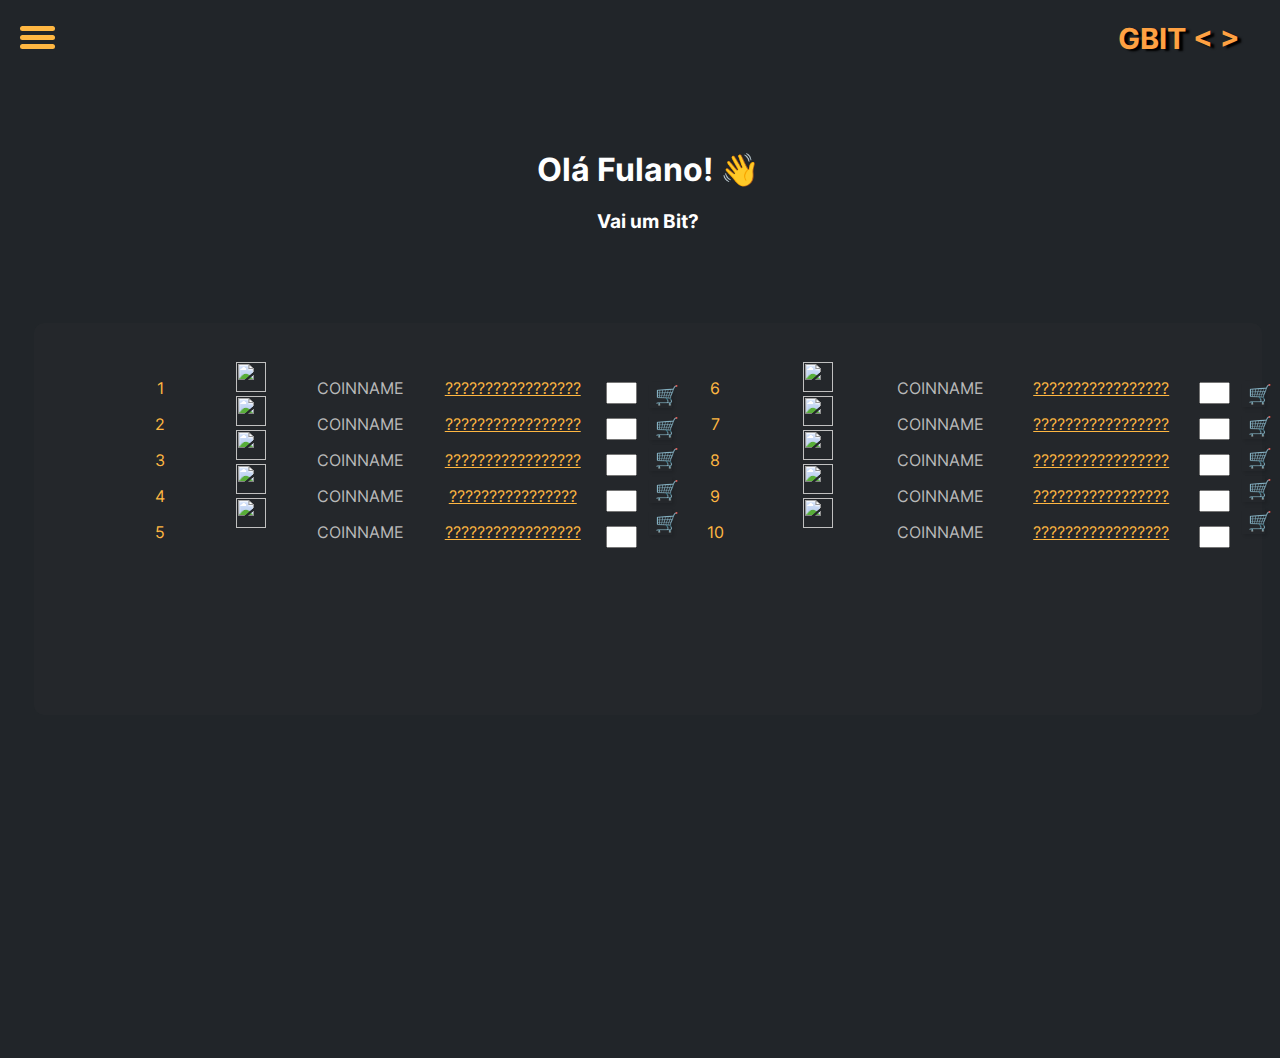
==== commit 049c6162: "commit final" ====
--- a/inicial/index.html
+++ b/inicial/index.html
@@ -9,22 +9,25 @@
     <link rel="stylesheet" href="style.css">
     <script>
         function compraBit(id){
-            alert('rafa linda')
             let valor = document.querySelector('#modal-quantity-'+id).value
             let coinName = document.querySelector('#coinName-'+id).value
             let coinPrice = document.querySelector('#homePage_coin_price-'+id).value
-            console.log(document.querySelector('#homePage_coin_price-'+id).value);
+            console.log(document.querySelector('#homePage_coin_price-'+id).value)
             let body = {
-                        username:user,
+                        username:localStorage.getItem('username'),
                         coin:coinName,
                         amount:valor
                     }
+            console.log(body);
             if(valor == '<empty string>'){
                 alert('quantidade inválida')
             }else{
             console.log(body);
-                fetch(url,{
+                fetch('https://musicapig.herokuapp.com/addCoin',{
                     method:'POST',
+                    headers:{
+                        'Content-Type':"application/json"
+                    },
                     body:body
                 })
             }
@@ -73,11 +76,11 @@
                             
                             
                         <div id="coin-name" class="coin-name espacamentoTabela">
-                            <p id="coinName-1">BITCOIN</p>
-                            <p id="coinName-2">ETHEREUM</p>
-                            <p id="coinName-3">TETHER</p>
-                            <p id="coinName-4">BNB</p>
-                            <p id="coinName-5">BUSD</p>
+                            <p id="coinName-1">COINNAME</p>
+                            <p id="coinName-2">COINNAME</p>
+                            <p id="coinName-3">COINNAME</p>
+                            <p id="coinName-4">COINNAME</p>
+                            <p id="coinName-5">COINNAME</p>
                         </div>
                         <div id="precos" class="precos espacamentoTabela">
                             <p id="homePage_coin_price-1">?????????????????</p>
@@ -119,11 +122,11 @@
                                 <img src="" alt="" id="img10"class="svg-icon">
                             </div>
                         <div id="coin-name2" class="coin-name2 espacamentoTabela2">
-                            <p id="coinName-6">XRP</p>
-                            <p id="coinName-7">CARDANO</p>
-                            <p id="coinName-8">SOLANA</p>
-                            <p id="coinName-9">HEX
-                            <p id="coinName-10">DOGECOIN </p>
+                            <p id="coinName-6">COINNAME</p>
+                            <p id="coinName-7">COINNAME</p>
+                            <p id="coinName-8">COINNAME</p>
+                            <p id="coinName-9">COINNAME</p>
+                            <p id="coinName-10">COINNAME</p>
                         </div>
                         <div id="precos" class="precos2 espacamentoTabela2">
                             <p id="homePage_coin_price-6">?????????????????</p>
@@ -162,6 +165,16 @@
             coinsInformation().then(response => response.json()).then(response => update(response))
         }
     function update (arr){
+        document.querySelector('#coinName-1').innerHTML =  arr[0].name
+        document.querySelector('#coinName-2').innerHTML =  arr[1].name
+        document.querySelector('#coinName-3').innerHTML =  arr[2].name
+        document.querySelector('#coinName-4').innerHTML =  arr[3].name
+        document.querySelector('#coinName-5').innerHTML =  arr[4].name
+        document.querySelector('#coinName-6').innerHTML =  arr[6].name
+        document.querySelector('#coinName-7').innerHTML =  arr[7].name
+        document.querySelector('#coinName-8').innerHTML =  arr[8].name
+        document.querySelector('#coinName-9').innerHTML =  arr[9].name
+        document.querySelector('#coinName-10').innerHTML =  arr[10].name
         document.querySelector('#homePage_coin_price-1').innerHTML = arr[0].price
         document.querySelector('#homePage_coin_price-2').innerHTML = arr[1].price
         document.querySelector('#homePage_coin_price-3').innerHTML = arr[2].price
@@ -182,6 +195,7 @@
         document.querySelector('#img8').setAttribute('src', arr[8].iconUrl)
         document.querySelector('#img9').setAttribute('src', arr[9].iconUrl)
         document.querySelector('#img10').setAttribute('src', arr[10].iconUrl)
+        document.querySelector('#title').innerHTML('Olá,', localStorage.getItem('username'), '👋')
     }
     </script>
 </body>
